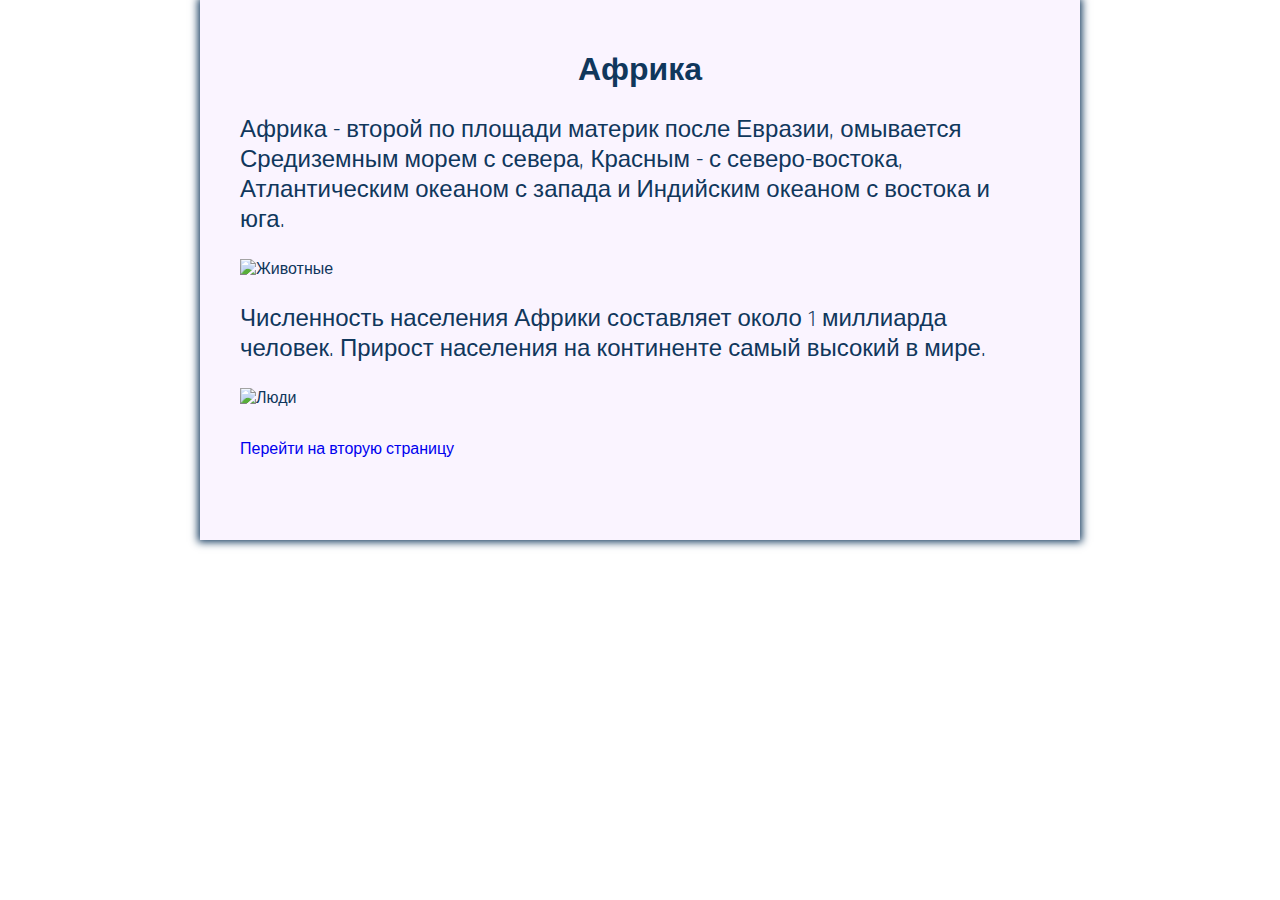
==== index.html @ 60ca1b73 "Add files via upload" ====
<!DOCTYPE html>
<html lang="ru">
<head>
	<meta charset="UTF-8">
	<title>Африка</title>
	<link rel="stylesheet" href="style/style.css">
	<link href="https://fonts.googleapis.com/css?family=Rajdhani&display=swap" rel="stylesheet">
</head>
<body>
	<div>
		<h1>Африка</h1>
		<p>Африка - второй по площади материк после Евразии, омывается Средиземным морем с севера, Красным - с северо-востока, Атлантическим океаном с запада и Индийским океаном с востока и юга.</p>
		<img src="img/img2.jpg" alt="Животные">
		<p>Численность населения Африки составляет около 1 миллиарда человек. Прирост населения на континенте самый высокий в мире.</p>
		<img src="img/img5.jpg" alt="Люди">
		<a href="index1.html">Перейти на вторую страницу</a>
	</div>
</body>
</html>
---- style/style.css ----
body {
	font-family: 'Rajdhani', sans-serif;

	margin: 0;
	box-sizing: border-box;

	color: #10375c;
}

h1 {
	margin: 0 0 15px;

	text-align: center;
}

div {
	max-width: 800px;
	width: 80%;

	margin: auto;

	padding: 50px 40px;
	background-color: #faf4ff;

	box-shadow: 0 0 8px 2px #10375c;
}

p {
	font-size: 24px;
	width: 100%;
}

img {
	width: 100%;
	height: auto;
}

a {
	text-decoration: none;
	margin: 30px 0;
	display: block;
}
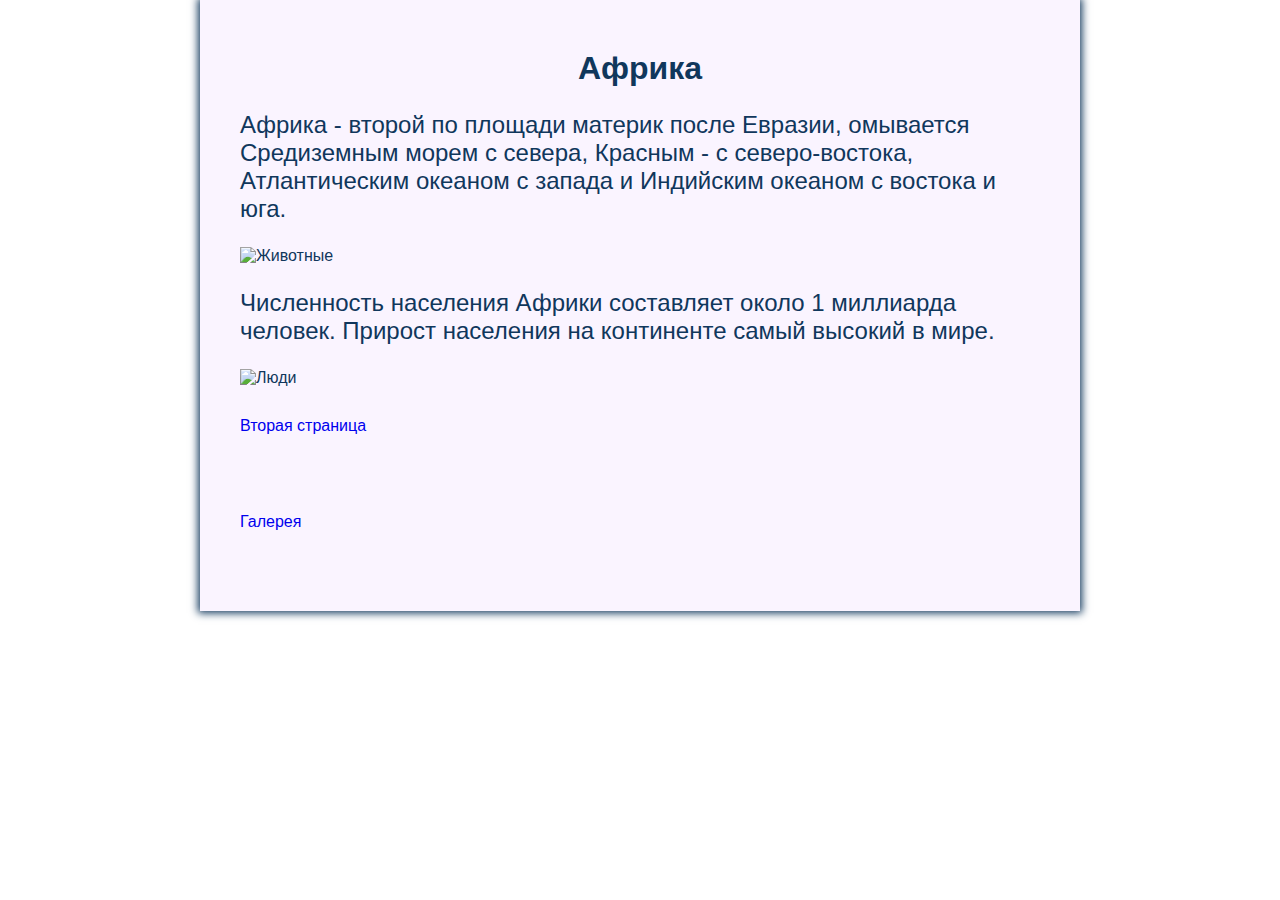
==== commit 6f491f17: "Update index.html" ====
--- a/index.html
+++ b/index.html
@@ -4,7 +4,7 @@
 	<meta charset="UTF-8">
 	<title>Африка</title>
 	<link rel="stylesheet" href="style/style.css">
-	<link href="https://fonts.googleapis.com/css?family=Rajdhani&display=swap" rel="stylesheet">
+	<link href="https://fonts.googleapis.com/css?family=Montserrat:100,100i,200,200i,300,300i,400,400i,500,500i,600,600i,700,700i,800,800i,900,900i&display=swap&subset=cyrillic,cyrillic-ext" rel="stylesheet">
 </head>
 <body>
 	<div>
@@ -13,7 +13,9 @@
 		<img src="img/img2.jpg" alt="Животные">
 		<p>Численность населения Африки составляет около 1 миллиарда человек. Прирост населения на континенте самый высокий в мире.</p>
 		<img src="img/img5.jpg" alt="Люди">
-		<a href="index1.html">Перейти на вторую страницу</a>
+		<a href="index1.html">Вторая страница</a>
+		<br>
+		<a href="gallery.html">Галерея</a>
 	</div>
 </body>
-</html>+</html>
